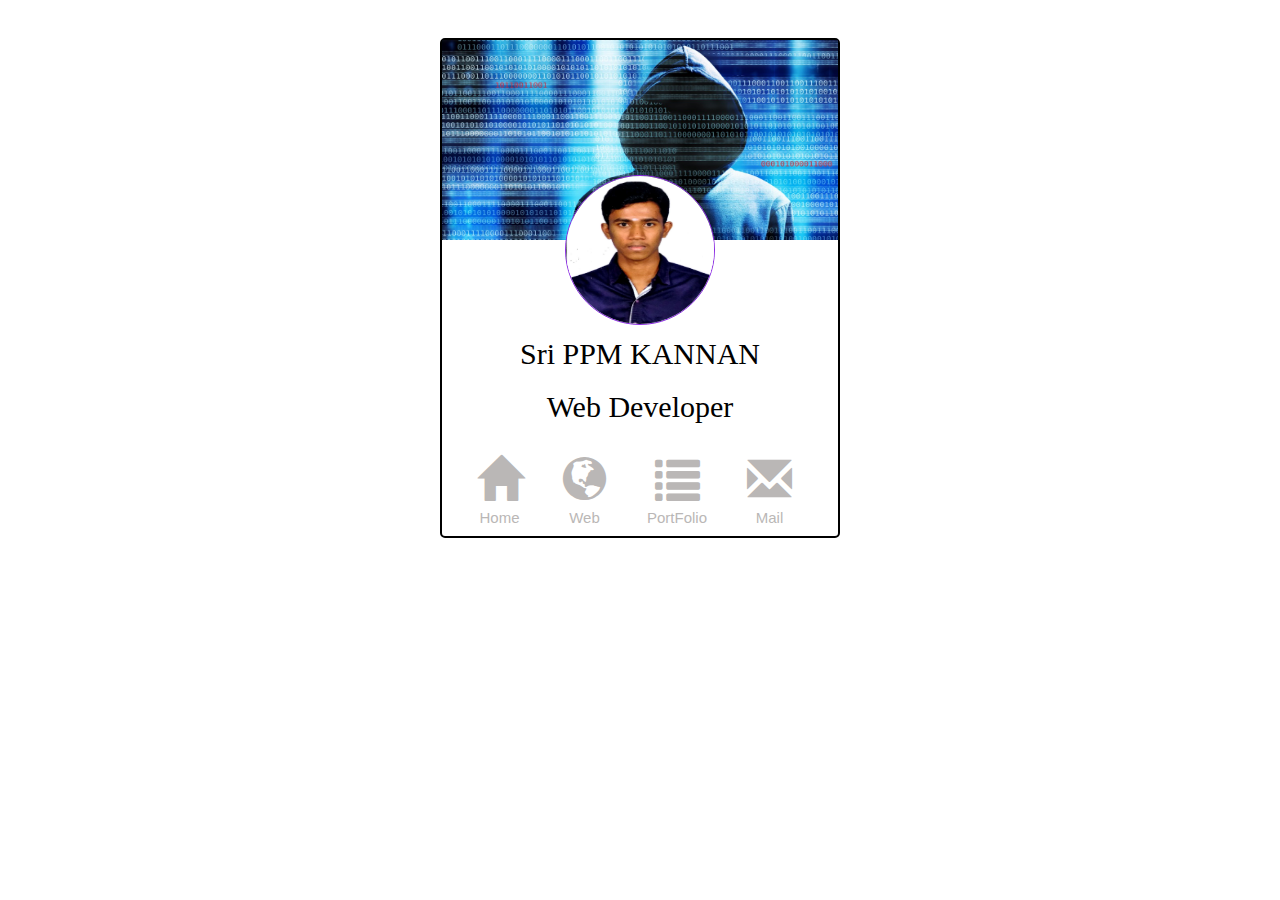
==== index.html @ 34485188 "icon added" ====
<!DOCTYPE html>
<html lang="en">
    <head>
        <title>Sri PPM KANNAN</title>
        <meta charset="UTF-8">
        <meta name="viewport" content="width=device-width, initial-scale=1">
        <link rel="shortcut icon" href="icon.png" type="image/x-icon">
        <link href="css/style.css" rel="stylesheet">
        <link rel="stylesheet" href="https://maxcdn.bootstrapcdn.com/bootstrap/3.3.7/css/bootstrap.min.css">
        <script src="https://ajax.googleapis.com/ajax/libs/jquery/3.2.1/jquery.min.js"></script>
        <script src="https://maxcdn.bootstrapcdn.com/bootstrap/3.3.7/js/bootstrap.min.js"></script>
        <style>
        .container{
            height:500px;
            width:400px;            
            background-color: white;
            border: 2px solid black;
            border-radius:5px;
        }
        .propic{
            height: 150px;
            width: 150px;
            border: 1px solid blueviolet;
            border-radius: 50%;
            margin-top: -18%;
            position: relative;
        }
        .coverpic{
            height: 200px;
            width: 396px;
            margin-left: -15px;
            position: relative;
        }
        .name{
            color: black;
            font-family: 'Times New Roman', Times, serif;
            margin-top: -2%;
        }
        ul{
            list-style-type: none;
            overflow: hidden;        
            margin-top: 30px;   
            margin-left: -20px;
            margin-right: -30px; 
        }
        li{
            float: left;
            padding-right: 40px;
            font-size: 45px; 
            color: #bab7b6; 
        }
        a{
            color: #bab7b6;
        }
        li :hover{
            color: black;
        }
        figcaption{
            font-size: 15px;
            margin-top: -10px;
        }
        span{
            cursor: pointer;
        }
        </style>
    </head>
    <body>
        <div align="center" style="margin:3%;">
        <div class="container">        
            <img src="cover.jpg" alt="Cover Picture" class="coverpic">
            <img src="propic.jpg" alt="Profile Picture" class="propic">
            <div class="name">
                <h2>Sri PPM KANNAN</h2>
                <h2>Web Developer</h2>
            </div>            
            <div>
                <ul>
                <li>
                <figure>
                <span class="glyphicon glyphicon-home"></span>
                <figcaption>Home</figcaption>
                </figure>
                </li>
                <li>
                <figure>
                <span class="glyphicon glyphicon-globe"></span>
                <figcaption>Web</figcaption>
                </figure>
                </li>
                <li>                    
                <figure>
                <span class="glyphicon glyphicon-list"></span>
                <figcaption>PortFolio</figcaption>
                </figure>
                </li>
                <li>                    
                <figure>
                <a href="mailto:ppmkannan404@gmail.com"><span class="glyphicon glyphicon-envelope"></span></a>
                <figcaption>Mail</figcaption>
                </figure>
                </li>
                </ul>
            </div>
        </div>
        </div>
    </body>
</html>
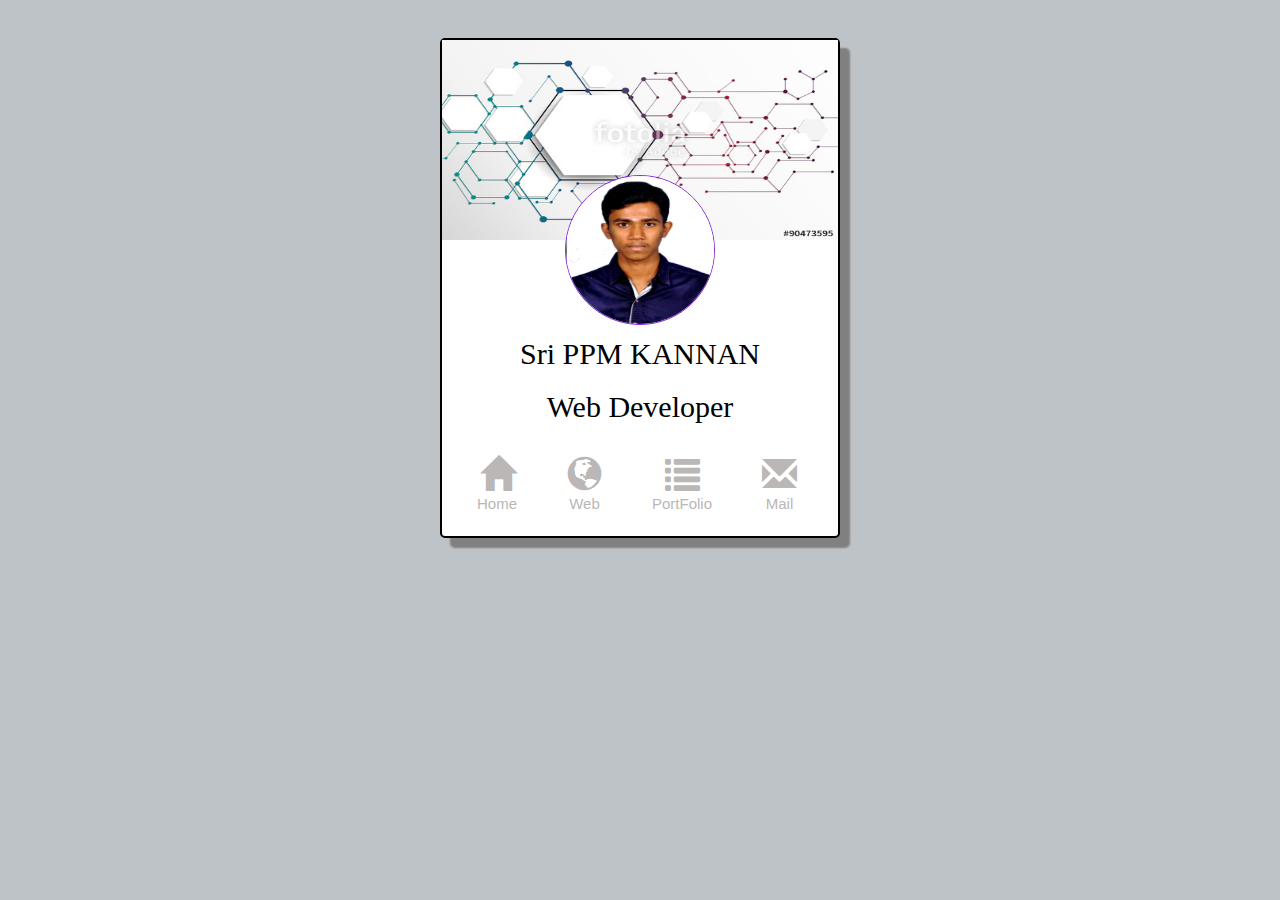
==== commit 437d9f06: "code changed" ====
--- a/index.html
+++ b/index.html
@@ -10,12 +10,16 @@
         <script src="https://ajax.googleapis.com/ajax/libs/jquery/3.2.1/jquery.min.js"></script>
         <script src="https://maxcdn.bootstrapcdn.com/bootstrap/3.3.7/js/bootstrap.min.js"></script>
         <style>
+        body{
+            background-color: #BDC3C7;
+        }
         .container{
             height:500px;
             width:400px;            
             background-color: white;
             border: 2px solid black;
             border-radius:5px;
+            box-shadow: 10px 10px 2px gray;
         }
         .propic{
             height: 150px;
@@ -45,8 +49,8 @@
         }
         li{
             float: left;
-            padding-right: 40px;
-            font-size: 45px; 
+            padding-right: 50px;
+            font-size: 35px; 
             color: #bab7b6; 
         }
         a{
@@ -54,6 +58,7 @@
         }
         li :hover{
             color: black;
+            transition: color 1s ease;
         }
         figcaption{
             font-size: 15px;
@@ -67,7 +72,7 @@
     <body>
         <div align="center" style="margin:3%;">
         <div class="container">        
-            <img src="cover.jpg" alt="Cover Picture" class="coverpic">
+            <img src="back.jpg" alt="Cover Picture" class="coverpic">
             <img src="propic.jpg" alt="Profile Picture" class="propic">
             <div class="name">
                 <h2>Sri PPM KANNAN</h2>
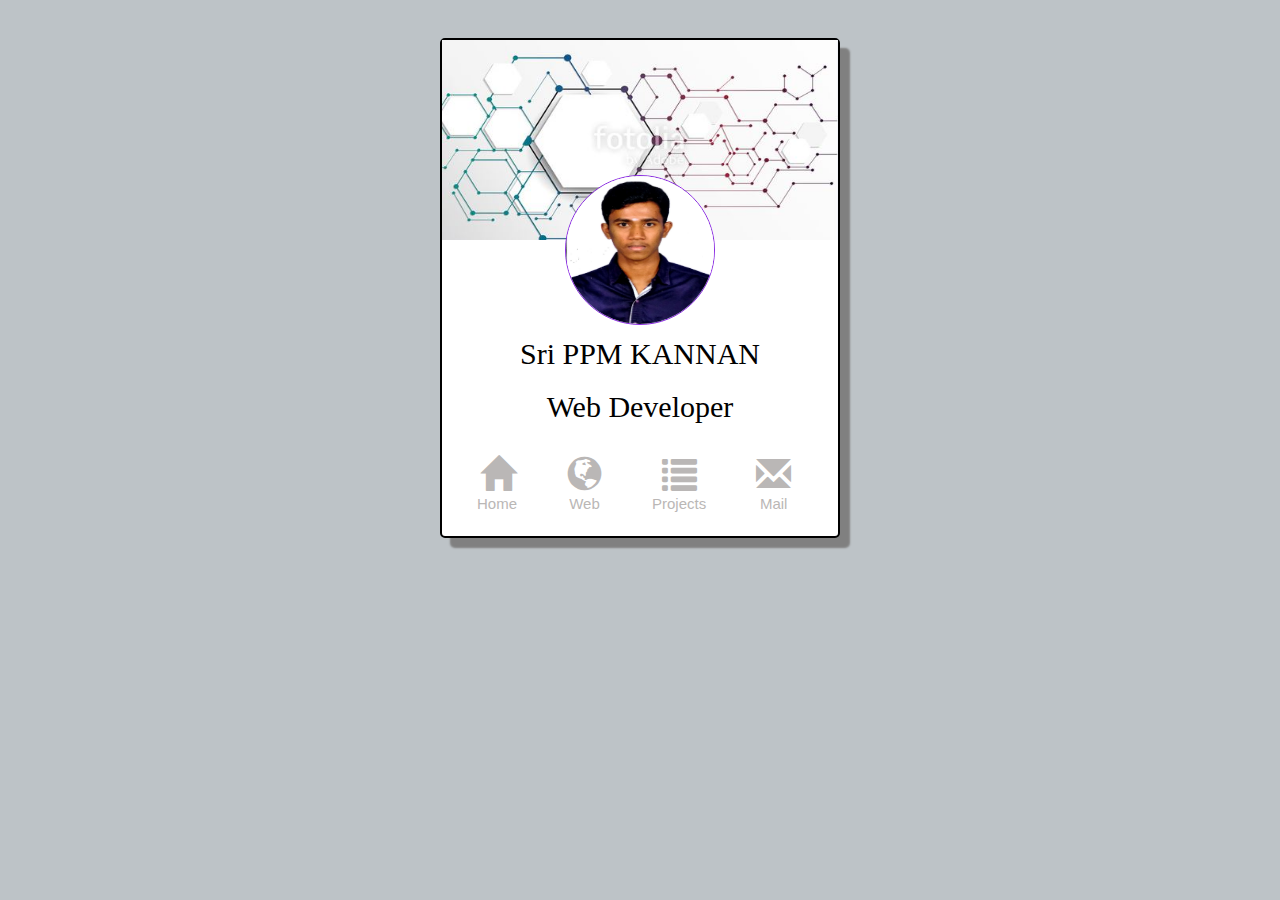
==== commit 24c86c21: "project added" ====
--- a/index.html
+++ b/index.html
@@ -94,8 +94,9 @@
                 </li>
                 <li>                    
                 <figure>
+                        
                 <span class="glyphicon glyphicon-list"></span>
-                <figcaption>PortFolio</figcaption>
+                <figcaption><a href="project.html">Projects</a></figcaption>
                 </figure>
                 </li>
                 <li>                    
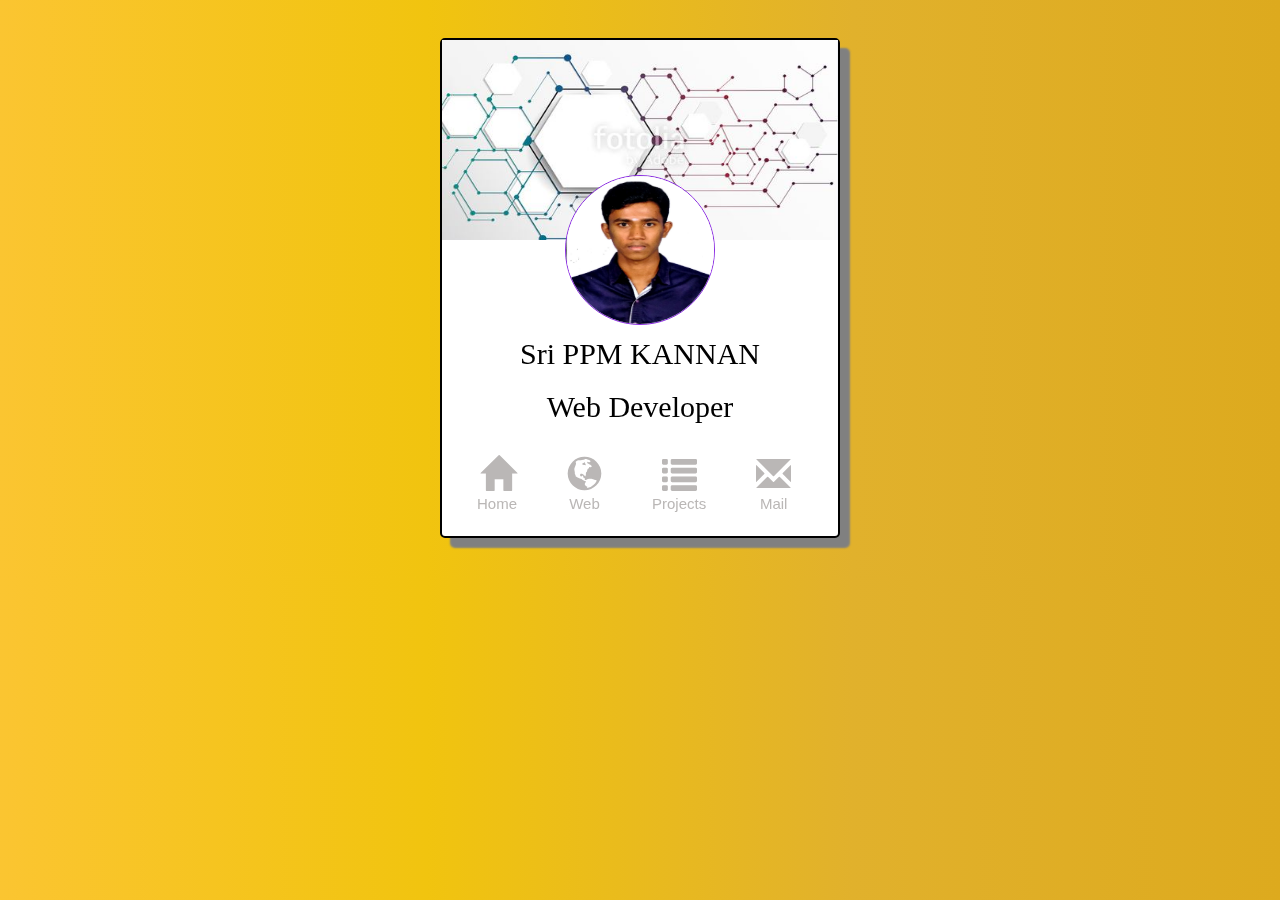
==== commit cc5e36c3: "particle background" ====
--- a/index.html
+++ b/index.html
@@ -1,27 +1,36 @@
 <!DOCTYPE html>
 <html lang="en">
-    <head>
-        <title>Sri PPM KANNAN</title>
-        <meta charset="UTF-8">
-        <meta name="viewport" content="width=device-width, initial-scale=1">
-        <link rel="shortcut icon" href="icon.png" type="image/x-icon">
-        <link href="css/style.css" rel="stylesheet">
-        <link rel="stylesheet" href="https://maxcdn.bootstrapcdn.com/bootstrap/3.3.7/css/bootstrap.min.css">
-        <script src="https://ajax.googleapis.com/ajax/libs/jquery/3.2.1/jquery.min.js"></script>
-        <script src="https://maxcdn.bootstrapcdn.com/bootstrap/3.3.7/js/bootstrap.min.js"></script>
-        <style>
-        body{
-            background-color: #BDC3C7;
+
+<head>
+    <title>Sri PPM KANNAN</title>
+    <meta charset="UTF-8">
+    <meta name="viewport" content="width=device-width, initial-scale=1">
+    <link rel="shortcut icon" href="icon.png" type="image/x-icon">
+    <link href="css/style.css" rel="stylesheet">
+    <link rel="stylesheet" href="font/css/regular.css">
+    <link rel="stylesheet" href="https://maxcdn.bootstrapcdn.com/bootstrap/3.3.7/css/bootstrap.min.css">
+    <script src="https://ajax.googleapis.com/ajax/libs/jquery/3.2.1/jquery.min.js"></script>
+    <script src="https://maxcdn.bootstrapcdn.com/bootstrap/3.3.7/js/bootstrap.min.js"></script>
+    <style>
+        body {
+            /* background-color: #BDC3C7; */
+            background: linear-gradient(90deg, #fbc531 ,#f1c40f,#e1b12c,#ddaa1e);
+            background-repeat: repeat-y;
+            background-size: fill;
+            filter: blur(0.2px);
         }
-        .container{
-            height:500px;
-            width:400px;            
+
+        .container {
+            height: 500px;
+            width: 400px;
             background-color: white;
             border: 2px solid black;
-            border-radius:5px;
+            border-radius: 5px;
             box-shadow: 10px 10px 2px gray;
+            /* z-index: 5; */
         }
-        .propic{
+
+        .propic {
             height: 150px;
             width: 150px;
             border: 1px solid blueviolet;
@@ -29,85 +38,112 @@
             margin-top: -18%;
             position: relative;
         }
-        .coverpic{
+
+        .coverpic {
             height: 200px;
             width: 396px;
             margin-left: -15px;
             position: relative;
         }
-        .name{
+
+        .name {
             color: black;
             font-family: 'Times New Roman', Times, serif;
             margin-top: -2%;
         }
-        ul{
+
+        ul {
             list-style-type: none;
-            overflow: hidden;        
-            margin-top: 30px;   
+            overflow: hidden;
+            margin-top: 30px;
             margin-left: -20px;
-            margin-right: -30px; 
+            margin-right: -30px;
         }
-        li{
+
+        li {
             float: left;
             padding-right: 50px;
-            font-size: 35px; 
-            color: #bab7b6; 
-        }
-        a{
+            font-size: 35px;
             color: #bab7b6;
         }
-        li :hover{
+
+        a {
+            color: #bab7b6;
+        }
+
+        li :hover {
             color: black;
             transition: color 1s ease;
         }
-        figcaption{
+
+        figcaption {
             font-size: 15px;
             margin-top: -10px;
         }
-        span{
+
+        span {
             cursor: pointer;
         }
-        </style>
-    </head>
-    <body>
-        <div align="center" style="margin:3%;">
-        <div class="container">        
+        #particles-js{
+            position: absolute;
+            left: 0%;
+            top: 0%;
+            background-size: cover;
+            margin: 0%;
+            width: 100%;
+            height: 100%;
+            z-index: -1;
+        }
+    </style>
+</head>
+
+<body>
+    <div align="center" style="margin:3% auto; width: 400px;">
+        <div class="container">
             <img src="back.jpg" alt="Cover Picture" class="coverpic">
             <img src="propic.jpg" alt="Profile Picture" class="propic">
             <div class="name">
                 <h2>Sri PPM KANNAN</h2>
                 <h2>Web Developer</h2>
-            </div>            
+            </div>
             <div>
                 <ul>
-                <li>
-                <figure>
-                <span class="glyphicon glyphicon-home"></span>
-                <figcaption>Home</figcaption>
-                </figure>
-                </li>
-                <li>
-                <figure>
-                <span class="glyphicon glyphicon-globe"></span>
-                <figcaption>Web</figcaption>
-                </figure>
-                </li>
-                <li>                    
-                <figure>
-                        
-                <span class="glyphicon glyphicon-list"></span>
-                <figcaption><a href="project.html">Projects</a></figcaption>
-                </figure>
-                </li>
-                <li>                    
-                <figure>
-                <a href="mailto:ppmkannan404@gmail.com"><span class="glyphicon glyphicon-envelope"></span></a>
-                <figcaption>Mail</figcaption>
-                </figure>
-                </li>
+                    <li>
+                        <figure>
+                            <span class="glyphicon glyphicon-home"></span>
+                            <figcaption>Home</figcaption>
+                        </figure>
+                    </li>
+                    <li>
+                        <figure>
+                            <span class="glyphicon glyphicon-globe"></span>
+                            <figcaption>Web</figcaption>
+                        </figure>
+                    </li>
+                    <li>
+                        <figure>
+
+                            <span class="glyphicon glyphicon-list"></span>
+                            <figcaption><a href="project.html">Projects</a></figcaption>
+                        </figure>
+                    </li>
+                    <li>
+                        <figure>
+                            <a href="mailto:ppmkannan404@gmail.com"><span class="glyphicon glyphicon-envelope"></span></a>
+                            <figcaption>Mail</figcaption>
+                        </figure>
+                    </li>
+                    <li>
+                        <i class="far fa-clone"></i>
+                    </li>
                 </ul>
             </div>
         </div>
-        </div>
-    </body>
-</html>
+        <div id="particles-js"></div>
+    </div>
+    
+    <script src="particles.js"></script>
+    <script src="app.js"></script>
+</body>
+
+</html>--- a/font/css/regular.css
+++ b/font/css/regular.css
@@ -0,0 +1,14 @@
+/*!
+ * Font Awesome Free 5.3.1 by @fontawesome - https://fontawesome.com
+ * License - https://fontawesome.com/license/free (Icons: CC BY 4.0, Fonts: SIL OFL 1.1, Code: MIT License)
+ */
+@font-face {
+  font-family: 'Font Awesome 5 Free';
+  font-style: normal;
+  font-weight: 400;
+  src: url("../webfonts/fa-regular-400.eot");
+  src: url("../webfonts/fa-regular-400.eot?#iefix") format("embedded-opentype"), url("../webfonts/fa-regular-400.woff2") format("woff2"), url("../webfonts/fa-regular-400.woff") format("woff"), url("../webfonts/fa-regular-400.ttf") format("truetype"), url("../webfonts/fa-regular-400.svg#fontawesome") format("svg"); }
+
+.far {
+  font-family: 'Font Awesome 5 Free';
+  font-weight: 400; }
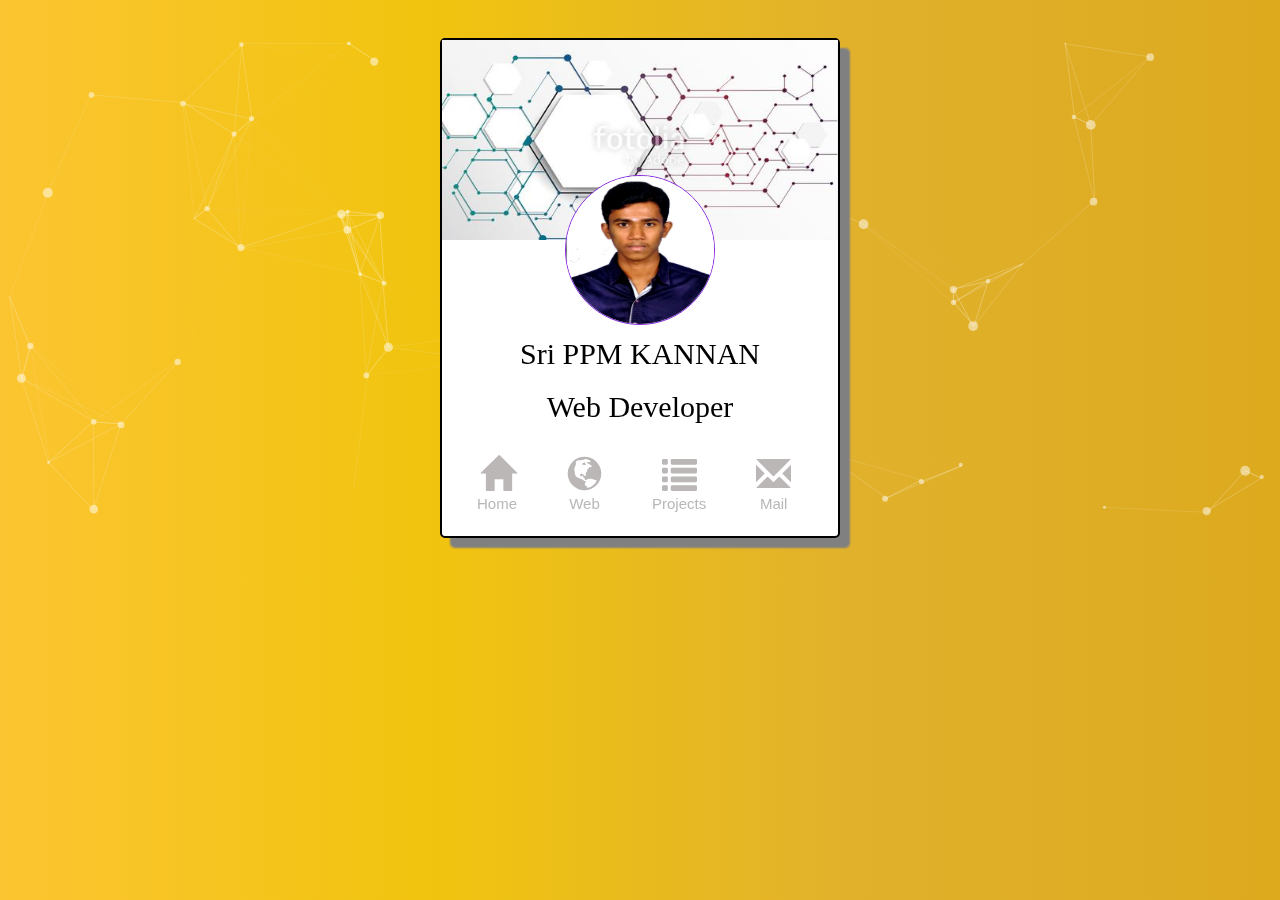
==== commit 818df0a7: "particle background" ====
--- a/index.html
+++ b/index.html
@@ -7,7 +7,6 @@
     <meta name="viewport" content="width=device-width, initial-scale=1">
     <link rel="shortcut icon" href="icon.png" type="image/x-icon">
     <link href="css/style.css" rel="stylesheet">
-    <link rel="stylesheet" href="font/css/regular.css">
     <link rel="stylesheet" href="https://maxcdn.bootstrapcdn.com/bootstrap/3.3.7/css/bootstrap.min.css">
     <script src="https://ajax.googleapis.com/ajax/libs/jquery/3.2.1/jquery.min.js"></script>
     <script src="https://maxcdn.bootstrapcdn.com/bootstrap/3.3.7/js/bootstrap.min.js"></script>
@@ -142,8 +141,8 @@
         <div id="particles-js"></div>
     </div>
     
-    <script src="particles.js"></script>
-    <script src="app.js"></script>
+    <script src="js/particles.js"></script>
+    <script src="js/app.js"></script>
 </body>
 
 </html>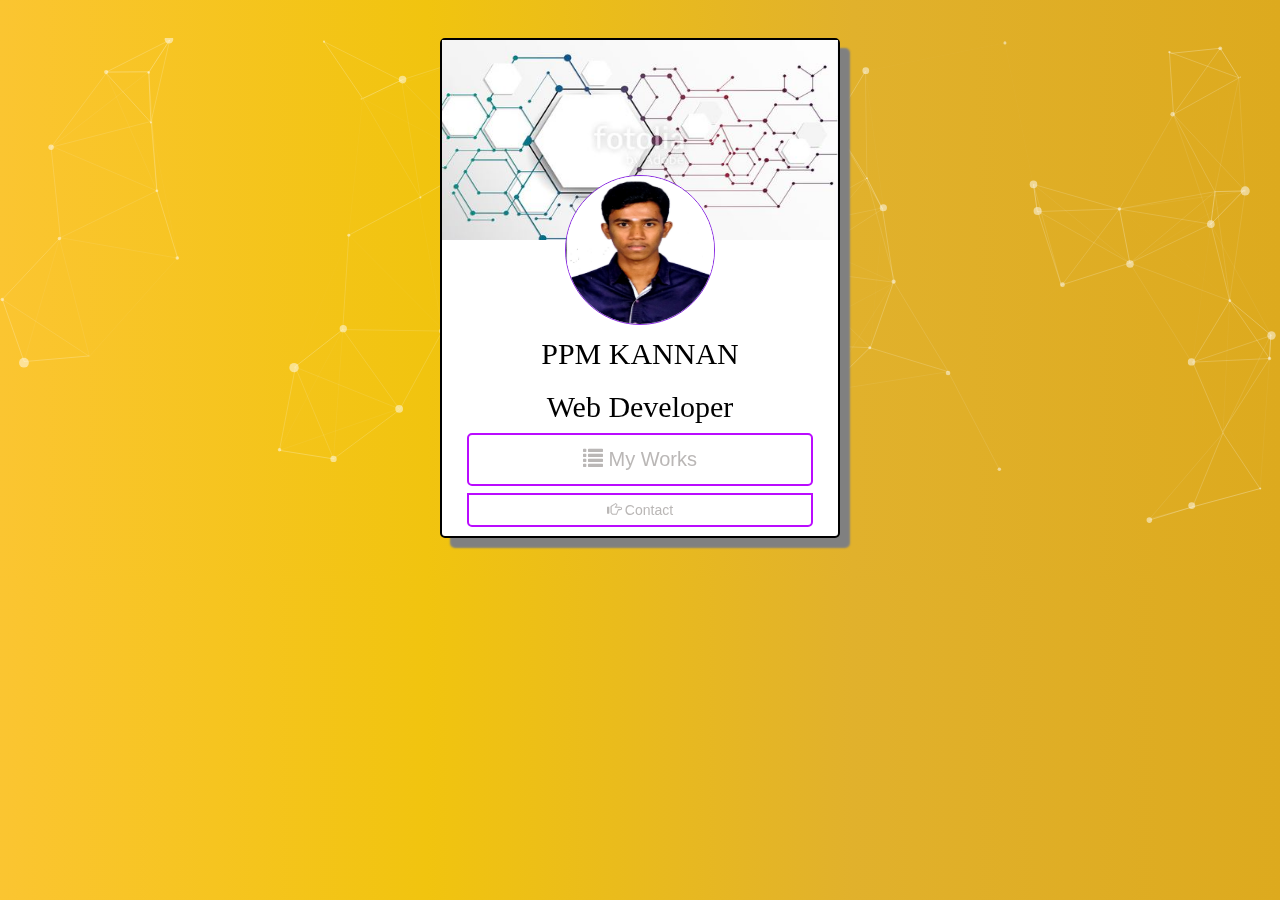
==== commit 9a0e8b5b: "layout changed" ====
--- a/index.html
+++ b/index.html
@@ -6,94 +6,12 @@
     <meta charset="UTF-8">
     <meta name="viewport" content="width=device-width, initial-scale=1">
     <link rel="shortcut icon" href="icon.png" type="image/x-icon">
-    <link href="css/style.css" rel="stylesheet">
+
     <link rel="stylesheet" href="https://maxcdn.bootstrapcdn.com/bootstrap/3.3.7/css/bootstrap.min.css">
     <script src="https://ajax.googleapis.com/ajax/libs/jquery/3.2.1/jquery.min.js"></script>
     <script src="https://maxcdn.bootstrapcdn.com/bootstrap/3.3.7/js/bootstrap.min.js"></script>
-    <style>
-        body {
-            /* background-color: #BDC3C7; */
-            background: linear-gradient(90deg, #fbc531 ,#f1c40f,#e1b12c,#ddaa1e);
-            background-repeat: repeat-y;
-            background-size: fill;
-            filter: blur(0.2px);
-        }
 
-        .container {
-            height: 500px;
-            width: 400px;
-            background-color: white;
-            border: 2px solid black;
-            border-radius: 5px;
-            box-shadow: 10px 10px 2px gray;
-            /* z-index: 5; */
-        }
-
-        .propic {
-            height: 150px;
-            width: 150px;
-            border: 1px solid blueviolet;
-            border-radius: 50%;
-            margin-top: -18%;
-            position: relative;
-        }
-
-        .coverpic {
-            height: 200px;
-            width: 396px;
-            margin-left: -15px;
-            position: relative;
-        }
-
-        .name {
-            color: black;
-            font-family: 'Times New Roman', Times, serif;
-            margin-top: -2%;
-        }
-
-        ul {
-            list-style-type: none;
-            overflow: hidden;
-            margin-top: 30px;
-            margin-left: -20px;
-            margin-right: -30px;
-        }
-
-        li {
-            float: left;
-            padding-right: 50px;
-            font-size: 35px;
-            color: #bab7b6;
-        }
-
-        a {
-            color: #bab7b6;
-        }
-
-        li :hover {
-            color: black;
-            transition: color 1s ease;
-        }
-
-        figcaption {
-            font-size: 15px;
-            margin-top: -10px;
-        }
-
-        span {
-            cursor: pointer;
-        }
-        #particles-js{
-            position: absolute;
-            left: 0%;
-            top: 0%;
-            background-size: cover;
-            margin: 0%;
-            width: 100%;
-            height: 100%;
-            z-index: -1;
-        }
-    </style>
+    <link href="style/style.css" rel="stylesheet">
 </head>
 
 <body>
@@ -102,45 +20,24 @@
             <img src="back.jpg" alt="Cover Picture" class="coverpic">
             <img src="propic.jpg" alt="Profile Picture" class="propic">
             <div class="name">
-                <h2>Sri PPM KANNAN</h2>
+                <h2>PPM KANNAN</h2>
                 <h2>Web Developer</h2>
             </div>
-            <div>
-                <ul>
-                    <li>
-                        <figure>
-                            <span class="glyphicon glyphicon-home"></span>
-                            <figcaption>Home</figcaption>
-                        </figure>
-                    </li>
-                    <li>
-                        <figure>
-                            <span class="glyphicon glyphicon-globe"></span>
-                            <figcaption>Web</figcaption>
-                        </figure>
-                    </li>
-                    <li>
-                        <figure>
+            <div class="my-works">
+                <a href="myworks.html" id="my-works">
+                    <span class="glyphicon glyphicon-list"></span> <span>My Works</span>
+                </a>
+            </div>
+            <div class="contact-div">
+                <a href="myworks.html" id="contact-link">
+                    <span class="glyphicon glyphicon-hand-right"></span> <span>Contact</span>
+                </a>
+            </div>
 
-                            <span class="glyphicon glyphicon-list"></span>
-                            <figcaption><a href="project.html">Projects</a></figcaption>
-                        </figure>
-                    </li>
-                    <li>
-                        <figure>
-                            <a href="mailto:ppmkannan404@gmail.com"><span class="glyphicon glyphicon-envelope"></span></a>
-                            <figcaption>Mail</figcaption>
-                        </figure>
-                    </li>
-                    <li>
-                        <i class="far fa-clone"></i>
-                    </li>
-                </ul>
-            </div>
         </div>
         <div id="particles-js"></div>
     </div>
-    
+
     <script src="js/particles.js"></script>
     <script src="js/app.js"></script>
 </body>
--- a/style/style.css
+++ b/style/style.css
@@ -0,0 +1,179 @@
+body {
+    margin: 0;
+}
+
+.container {
+    margin: 10px auto;
+}
+
+.slot {
+    height: 120px;
+    border: none;
+}
+
+.slot:hover {
+    border: 6px solid white;
+    border-radius: 10px;
+    transition: ease-in-out 0.5s;
+    cursor: pointer;
+}
+
+.slot:hover .whitepalette,
+.slot:hover .purplepalette {
+    display: block;
+    opacity: 1.0;
+}
+
+.whitepalette {
+    margin-top: 40px;
+    width: 100%;
+    padding: 5px;
+    height: 30px;
+    color: white;
+    border: 1px solid white;
+    position: relative;
+    border-radius: 5px;
+    text-align: center;
+    display: none;
+}
+
+.purplepalette {
+    margin-top: 45px;
+    width: 100%;
+    padding: 5px;
+    height: 30px;
+    color: purple;
+    border: 1px solid purple;
+    position: relative;
+    border-radius: 5px;
+    text-align: center;
+    display: none;
+    cursor: pointer;
+}
+
+.top {
+    display: block;
+    background: #9900ff;
+    color: white;
+    text-align: center;
+    padding: 10px;
+    margin-bottom: 20px;
+}
+
+#particles-js {
+    position: absolute;
+    /* background-size: cover; */
+}
+
+body {
+    /* background-color: #BDC3C7; */
+    background: linear-gradient(90deg, #fbc531, #f1c40f, #e1b12c, #ddaa1e);
+    background-repeat: repeat-y;
+    background-size: fill;
+    filter: blur(0.2px);
+}
+
+.container {
+    height: 500px;
+    width: 400px;
+    background-color: white;
+    border: 2px solid black;
+    border-radius: 5px;
+    box-shadow: 10px 10px 2px gray;
+    /* z-index: 5; */
+}
+
+.propic {
+    height: 150px;
+    width: 150px;
+    border: 1px solid blueviolet;
+    border-radius: 50%;
+    margin-top: -18%;
+    position: relative;
+}
+
+.coverpic {
+    height: 200px;
+    width: 396px;
+    margin-left: -15px;
+    position: relative;
+}
+
+.name {
+    color: black;
+    font-family: 'Times New Roman', Times, serif;
+    margin-top: -2%;
+}
+
+.my-works {
+    position: relative;
+    width: 100%;
+    height: 60px;
+    /* background: blue; */
+}
+
+#my-works {
+    left: 10px;
+    right: 10px;
+    top: 0;
+    position: absolute;
+    color: #bab7b6;
+    text-decoration: none;
+    font-size: 15px;
+    border: 2px solid #b700fff3;
+    padding: 10px;
+    margin: 0px auto;
+    border-radius: 5px;
+    font-size: 20px
+}
+
+#my-works:hover {
+    color: #b700fff3;
+    transition: color 1s ease;
+    background: linear-gradient(90deg, #fbc531, white, #fbc531)
+        /* background: linear-gradient(90deg, #cd84f1 , white, #cd84f1 ) */
+}
+
+
+
+span {
+    cursor: pointer;
+}
+
+.contact-div{
+    height: 30px;
+    /* left: 10px;
+    right: 10px;
+    background: red; */
+    position: relative;
+}
+
+#contact-link{
+    left: 10px;
+    right: 10px;
+    top: 0;
+    color: #bab7b6;
+    position: absolute;
+    text-decoration: none;
+    border: 2px solid #b700fff3;
+    border-radius: 0 0 5px 5px;
+    padding: 5px;
+}
+
+#contact-link:hover {
+    color: #b700fff3;
+    transition: color 1s ease;
+    background: linear-gradient(90deg, #fbc531, white, #fbc531)
+        /* background: linear-gradient(90deg, #cd84f1 , white, #cd84f1 ) */
+}
+
+#particles-js {
+    position: absolute;
+    left: 0%;
+    top: 0%;
+    background-size: cover;
+    margin: 0%;
+    width: 100%;
+    height: 100%;
+    z-index: -1;
+}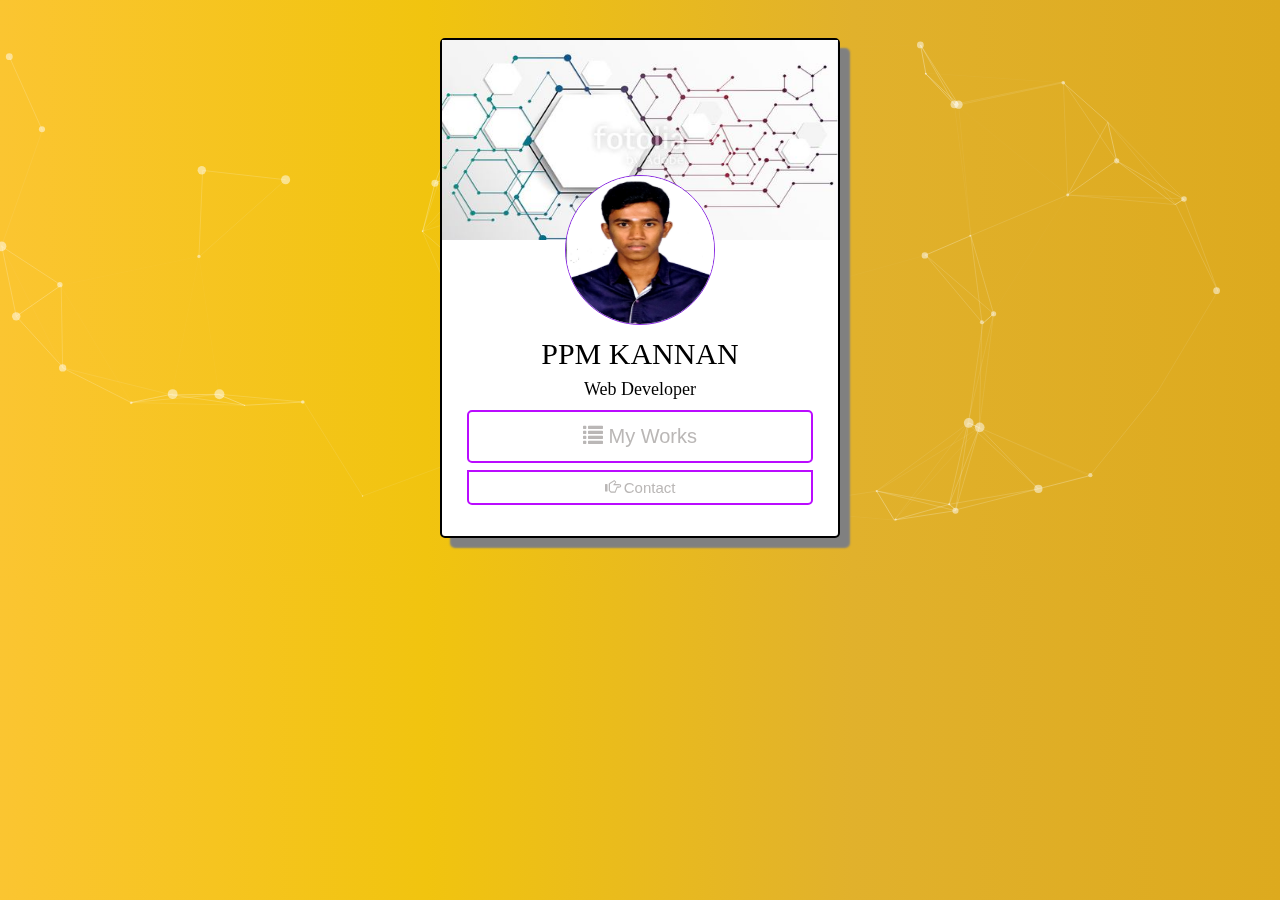
==== commit 4858d622: "small screen change" ====
--- a/index.html
+++ b/index.html
@@ -21,7 +21,7 @@
             <img src="propic.jpg" alt="Profile Picture" class="propic">
             <div class="name">
                 <h2>PPM KANNAN</h2>
-                <h2>Web Developer</h2>
+                <h4>Web Developer</h4>
             </div>
             <div class="my-works">
                 <a href="myworks.html" id="my-works">
--- a/style/style.css
+++ b/style/style.css
@@ -80,6 +80,7 @@
     border: 2px solid black;
     border-radius: 5px;
     box-shadow: 10px 10px 2px gray;
+    box-sizing: border-box;
     /* z-index: 5; */
 }
 
@@ -158,12 +159,14 @@
     border: 2px solid #b700fff3;
     border-radius: 0 0 5px 5px;
     padding: 5px;
+    font-size: 15px;
+
 }
 
 #contact-link:hover {
     color: #b700fff3;
     transition: color 1s ease;
-    background: linear-gradient(90deg, #fbc531, white, #fbc531)
+    background: linear-gradient(90deg, #fbc531, white, #fbc531);
         /* background: linear-gradient(90deg, #cd84f1 , white, #cd84f1 ) */
 }
 
@@ -171,9 +174,55 @@
     position: absolute;
     left: 0%;
     top: 0%;
-    background-size: cover;
-    margin: 0%;
+    right: 0px;
+    background-size: fill;
+    margin: 0;
     width: 100%;
     height: 100%;
     z-index: -1;
+}
+
+@media only screen and (max-width: 560px) {
+    body {
+    background: linear-gradient(#fbc531, #f1c40f, #e1b12c, #ddaa1e);
+    /* background-color: rgb(173, 216, 230); */
+    background-repeat: repeat;
+    }
+
+    .container{
+        width: 350px;
+        height: 520px;
+        border-radius: 0px;
+        left: 0;
+        right: 0;
+        margin: 0;
+    }
+
+    .propic {
+        height: 150px;
+        width: 150px;
+        border: 1px solid blueviolet;
+        border-radius: 50%;
+        margin-top: -18%;
+        position: relative;
+    }
+    
+    .coverpic {
+        height: 200px;
+        width: 345px;
+        margin-left: -15px;
+        position: relative;
+        box-sizing: border-box;
+    }
+
+    #particles-js{
+        display: none;
+    }
+
+    a .minibox .miniboxtext{
+        position: absolute;
+        margin: 34px 10px;
+        font-family: cursive;
+        font-size: 20px;
+    }
 }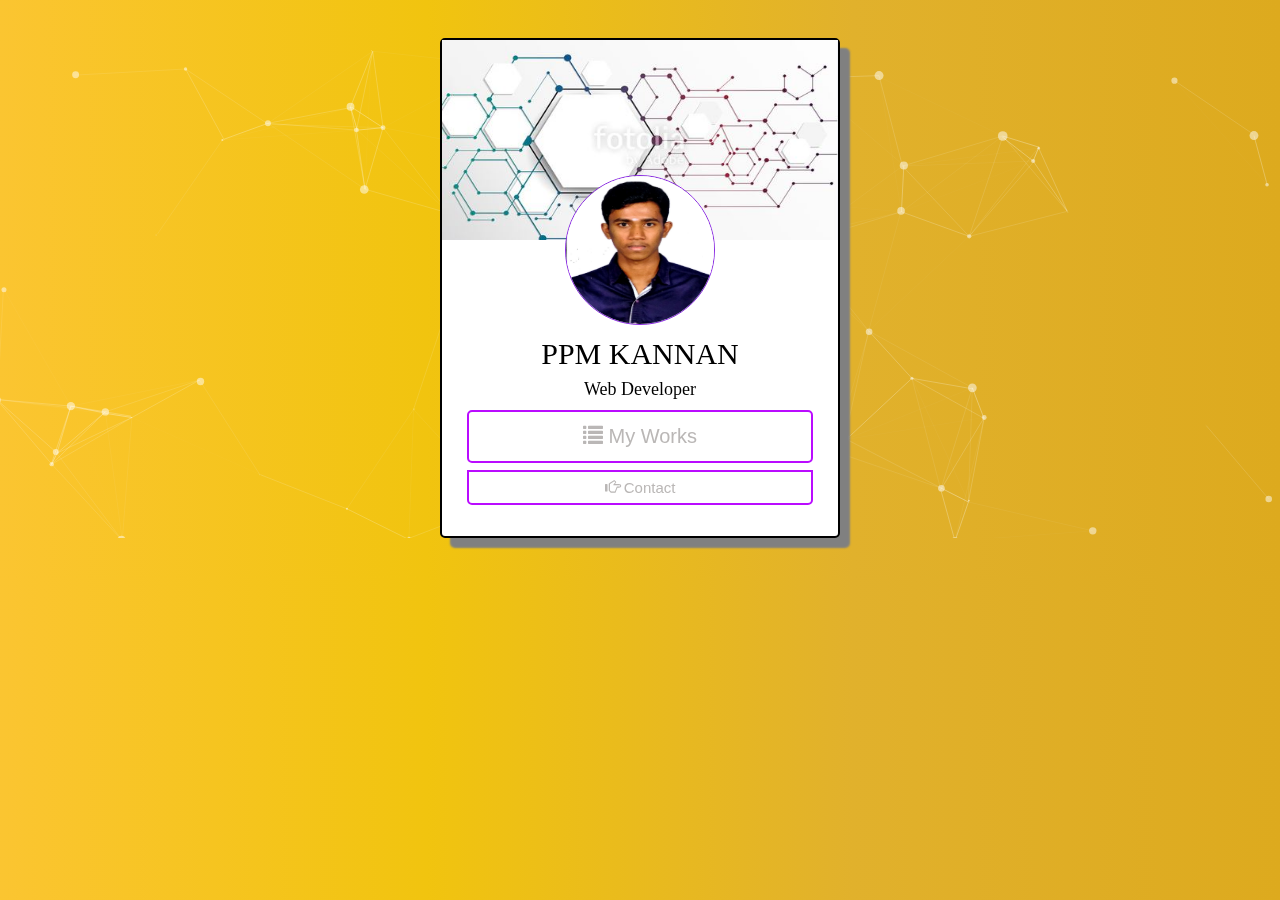
==== commit 9e841c4a: "favicon changed" ====
--- a/index.html
+++ b/index.html
@@ -5,7 +5,7 @@
     <title>Sri PPM KANNAN</title>
     <meta charset="UTF-8">
     <meta name="viewport" content="width=device-width, initial-scale=1">
-    <link rel="shortcut icon" href="icon.png" type="image/x-icon">
+    <link rel="shortcut icon" href="image/LOGOPNG.png" type="image/x-icon">
 
     <link rel="stylesheet" href="https://maxcdn.bootstrapcdn.com/bootstrap/3.3.7/css/bootstrap.min.css">
     <script src="https://ajax.googleapis.com/ajax/libs/jquery/3.2.1/jquery.min.js"></script>
